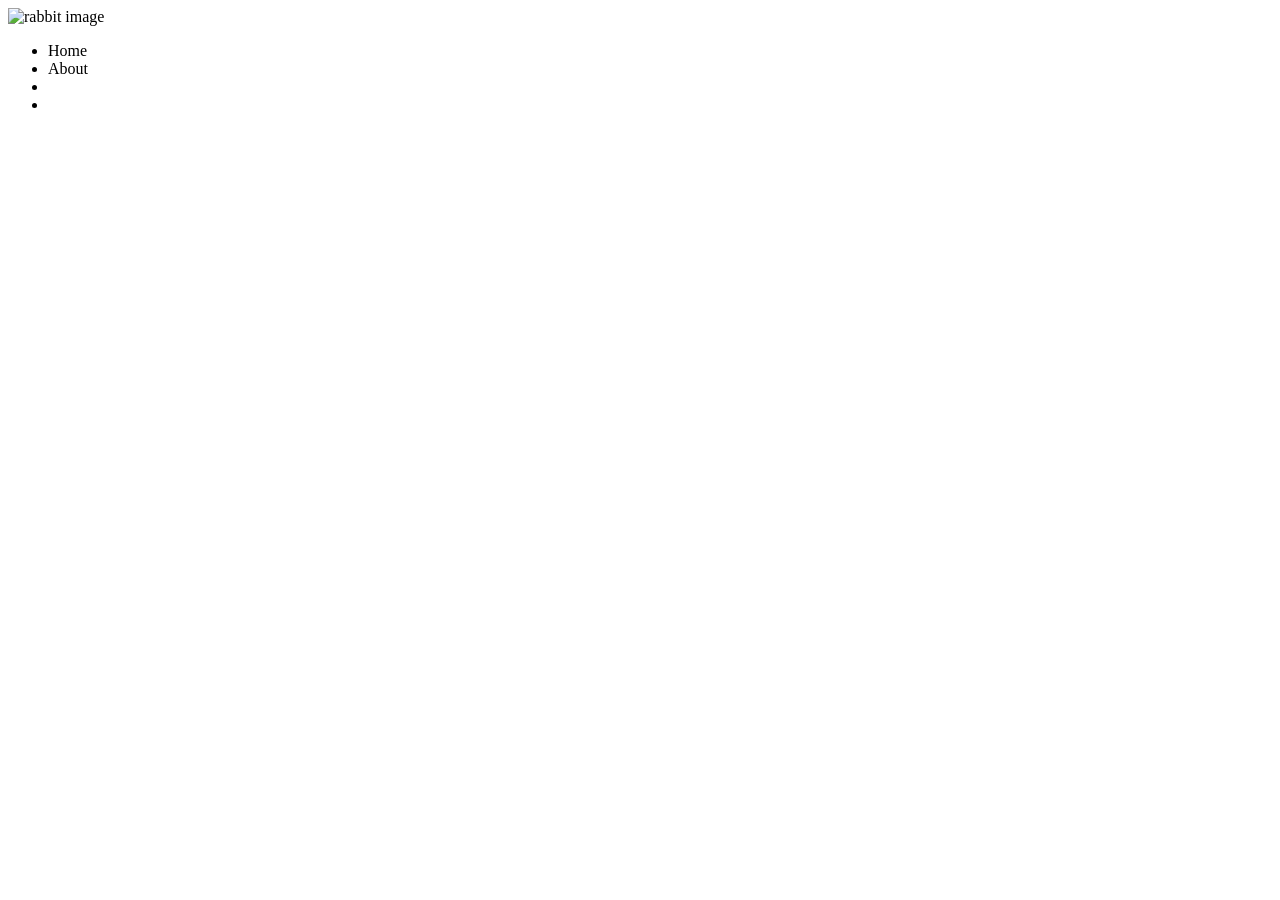
==== mileston1-modiul-4/navber/index.html @ 301adb58 "programming hero folder setup" ====
<!DOCTYPE html>
<html lang="en">

<head>
    <meta charset="UTF-8">
    <meta name="viewport" content="width=device-width, initial-scale=1.0">
    <!-- tailwindCss -->
    <script src="https://cdn.jsdelivr.net/npm/@tailwindcss/browser@4"></script>
    <title>Navber</title>
    <link rel="stylesheet" href="style.css">
</head>

<body>
    <header>
        <nav class="bg-red-500 px-5 py-2">
            <div class="logo h-15 w-15 rounded overflow-hidden  bg-amber-600">
                <img class="h-full w-full object-cover object-center"
                    src="https://i.pinimg.com/1200x/ff/85/4a/ff854a497a4da6f0d4441f2c72f9f97a.jpg" alt="rabbit image">
            </div>
            <ul>
                <li>Home</li>
                <li>About</li>
                <li></li>
                <li></li>
            </ul>
        </nav>
    </header>
</body>

</html>
---- mileston1-modiul-4/navber/style.css ----
@import "tailwindcss";
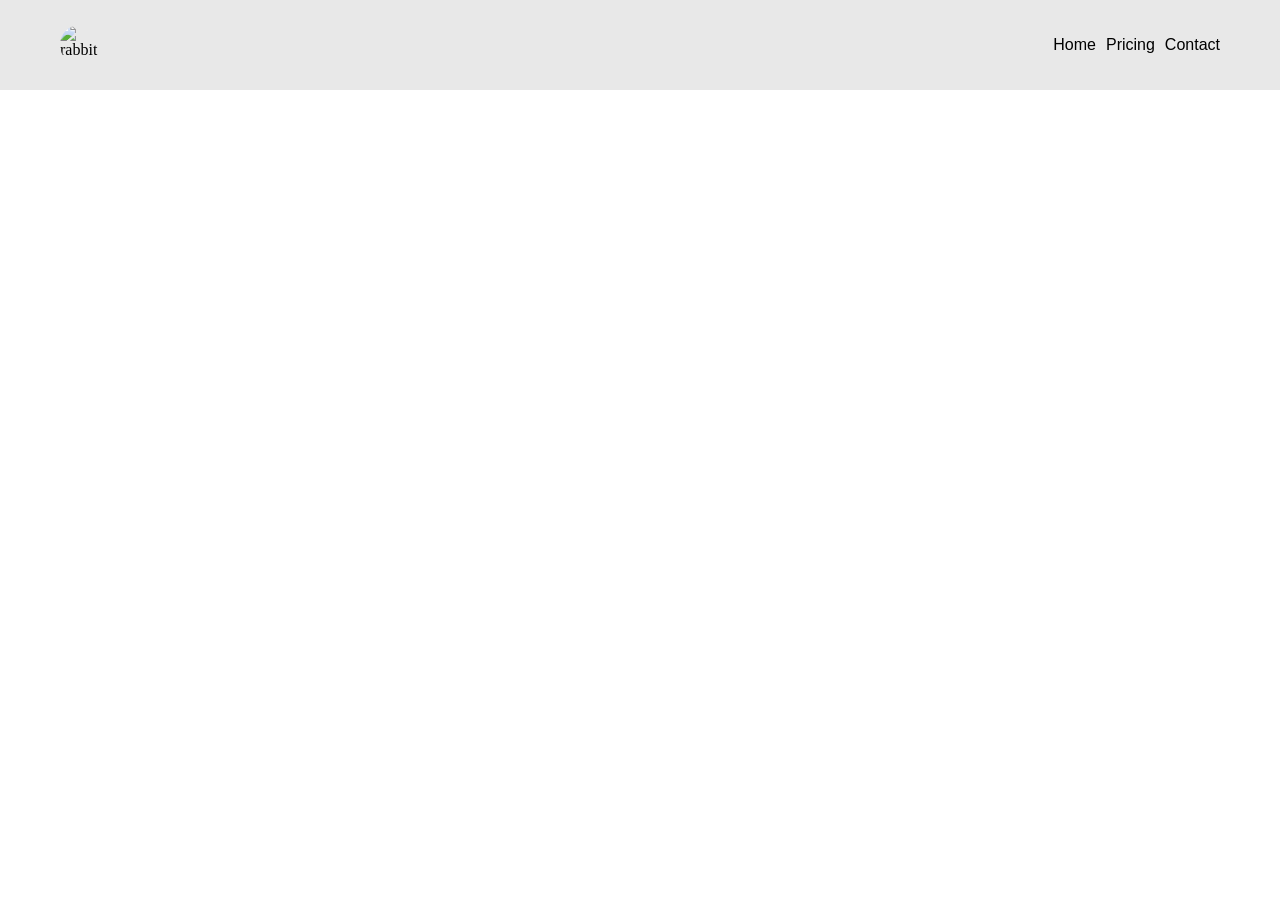
==== commit 9a0d26c1: "navber/done" ====
--- a/mileston1-modiul-4/navber/index.html
+++ b/mileston1-modiul-4/navber/index.html
@@ -12,17 +12,17 @@
 
 <body>
     <header>
-        <nav class="bg-red-500 px-5 py-2">
-            <div class="logo h-15 w-15 rounded overflow-hidden  bg-amber-600">
-                <img class="h-full w-full object-cover object-center"
+        <nav id="navber">
+            <div id="logo">
+                <img id="logoImg"
                     src="https://i.pinimg.com/1200x/ff/85/4a/ff854a497a4da6f0d4441f2c72f9f97a.jpg" alt="rabbit image">
             </div>
-            <ul>
+            <ul >
                 <li>Home</li>
-                <li>About</li>
-                <li></li>
-                <li></li>
+                <li>Pricing </li>
+                <li>Contact</li>
             </ul>
+            
         </nav>
     </header>
 </body>
--- a/mileston1-modiul-4/navber/style.css
+++ b/mileston1-modiul-4/navber/style.css
@@ -1 +1,42 @@
-@import "tailwindcss";+@import "tailwindcss";
+* {
+  margin: 0;
+  padding: 0;
+  box-sizing: border-box;
+}
+
+#navber {
+  display: flex;
+  align-items: center;
+  justify-content: space-between;
+  padding: 25px 60px;
+  background-color: #00000017;
+}
+
+#logo {
+
+  height: 40px;
+  width: 40px;
+  border-radius: 50%;
+  display: flex;
+  align-items: center;
+  justify-content: center;
+  overflow: hidden;
+}
+
+#logoImg {
+  width: 100%;
+  height: 100%;
+}
+
+nav ul{
+    display: flex;
+    gap: 10px;
+    list-style: none;
+    font-family: 'Segoe UI', Tahoma, Geneva, Verdana, sans-serif;
+    font-size: medium;
+    font-weight: 500;
+    cursor: pointer;
+    
+
+}
